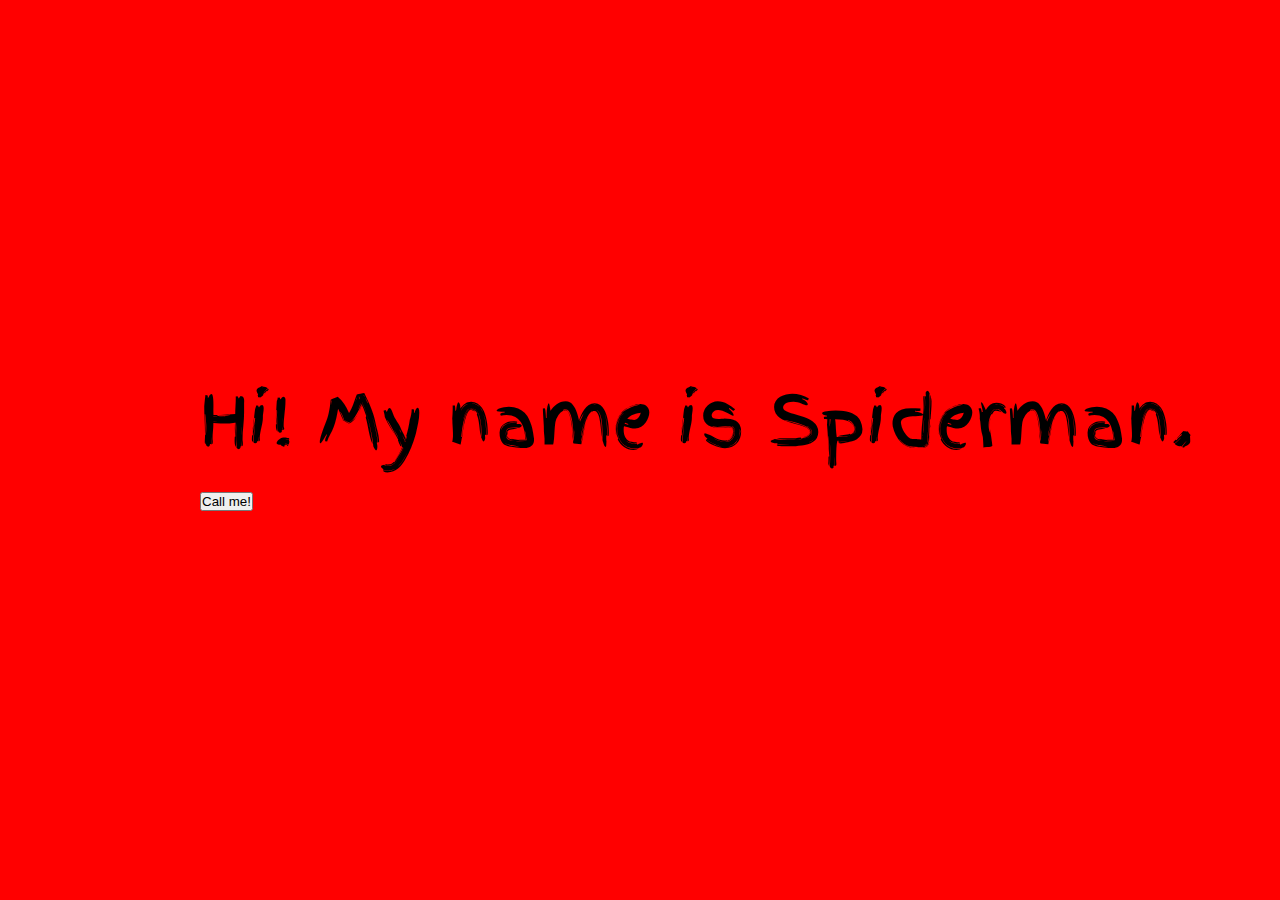
==== animation.html @ 3068c911 "update" ====
<!DOCTYPE html>
<html lang="en">

<head>
    <meta charset="UTF-8">
    <meta http-equiv="X-UA-Compatible" content="IE=edge">
    <meta name="viewport" content="width=device-width, initial-scale=1.0">
    <title>Spiderman!</title>
    <link rel="preconnect" href="https://fonts.googleapis.com">
    <link rel="preconnect" href="https://fonts.gstatic.com" crossorigin>
    <link href="https://fonts.googleapis.com/css2?family=Finger+Paint&display=swap" rel="stylesheet">
    <link href="https://cdn.jsdelivr.net/npm/bootstrap@5.3.0-alpha1/dist/css/bootstrap.min.css" rel="stylesheet"
        integrity="sha384-GLhlTQ8iRABdZLl6O3oVMWSktQOp6b7In1Zl3/Jr59b6EGGoI1aFkw7cmDA6j6gD" crossorigin="anonymous">
    <link rel="stylesheet" href="styles.css">
</head>

<body>
    <div class="container-fluid">
        <div class="row">
            <div class="image col-lg-6">
                <img class="hide" src="spiderman.png" alt="" width="200px">
            </div>
            <div class="name col-lg-6">
                Hi! My name is Spiderman.
                <button class="btn btn-lg btn-outline-dark" onclick="getImage()">Call me!</button>
            </div>
        </div>
    </div>
    <script src="index.js"></script>
</body>

</html>
---- styles.css ----
* {
  margin: 0;
  padding: 0;
}

.container-fluid {
  background-color: red;
}

.row {
    display: flex;
}

.image {
  min-height: 100vh;
}

.name {
  display: flex;
  align-items: flex-start;
  justify-content: center;
  flex-direction: column;
  font-size: 70px;
  font-family: "Finger Paint", cursive;
}

.hide {
  visibility: hidden;
}

.show {
  visibility: visible;
  display: inline;
  animation: spiderman 3s ease-in-out infinite alternate;
  /* main animation of the image */
}

.btn {
    margin: 20px 0;
}

@keyframes spiderman {
  from {
    width: 10%;
  }

  to {
    width: 95%;
  }
}

@media (max-width:992px) {
    .row {
        flex-direction: column-reverse;
    }
    .name {
        font-size: 50px;
    }
}

@media (max-width:400px) {
    .name {
        font-size: 40px;
    }
}
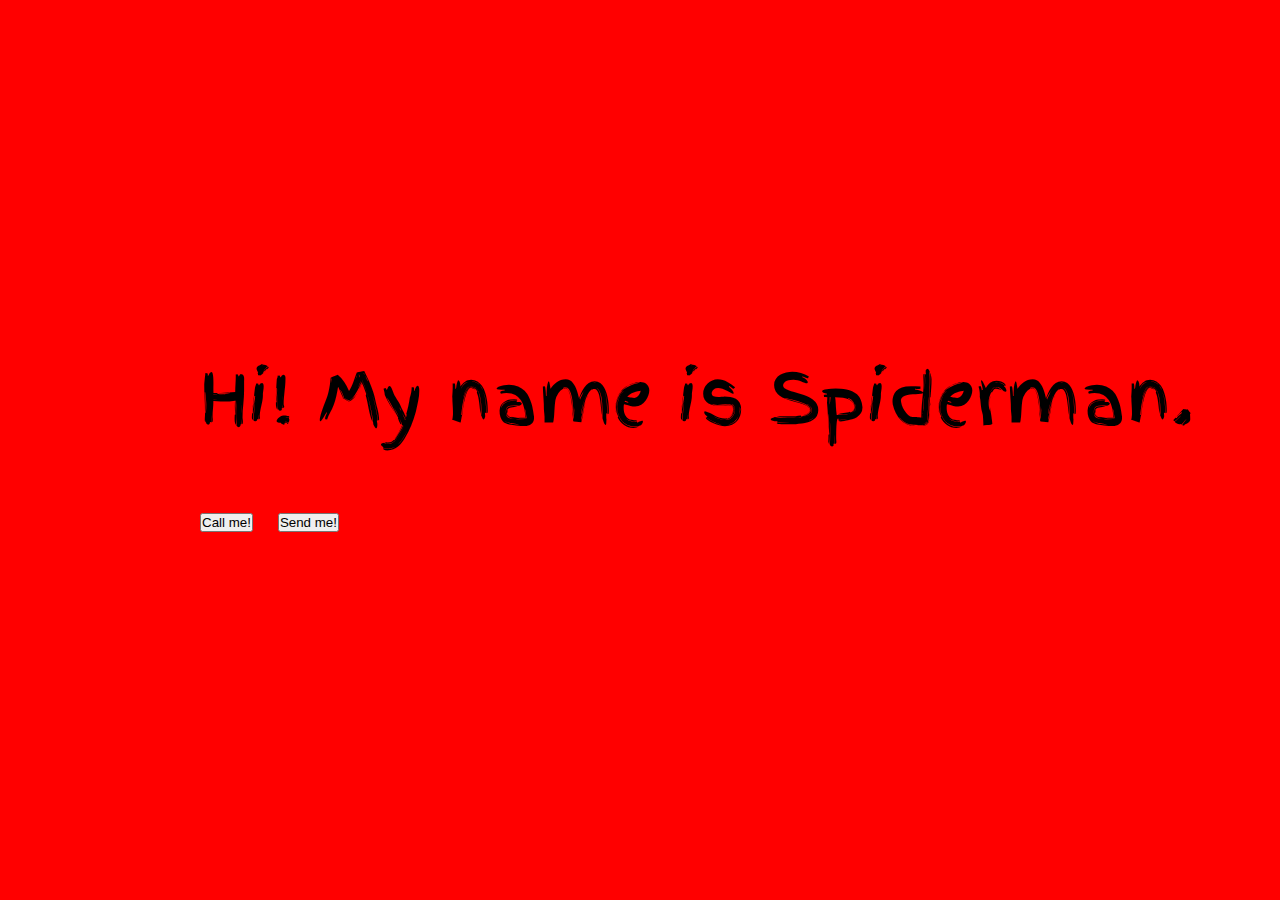
==== commit f80b9631: "update" ====
--- a/animation.html
+++ b/animation.html
@@ -9,6 +9,7 @@
     <link rel="preconnect" href="https://fonts.googleapis.com">
     <link rel="preconnect" href="https://fonts.gstatic.com" crossorigin>
     <link href="https://fonts.googleapis.com/css2?family=Finger+Paint&display=swap" rel="stylesheet">
+    <link rel="shortcut icon" href="spiderman.png" type="image/x-icon">
     <link href="https://cdn.jsdelivr.net/npm/bootstrap@5.3.0-alpha1/dist/css/bootstrap.min.css" rel="stylesheet"
         integrity="sha384-GLhlTQ8iRABdZLl6O3oVMWSktQOp6b7In1Zl3/Jr59b6EGGoI1aFkw7cmDA6j6gD" crossorigin="anonymous">
     <link rel="stylesheet" href="styles.css">
@@ -22,7 +23,10 @@
             </div>
             <div class="name col-lg-6">
                 Hi! My name is Spiderman.
-                <button class="btn btn-lg btn-outline-dark" onclick="getImage()">Call me!</button>
+                <div>
+                    <button class="btn btn-lg btn-outline-dark" onclick="call()">Call me!</button>
+                    <button class="btn btn-lg btn-outline-dark" onclick="send()">Send me!</button>
+                </div>
             </div>
         </div>
     </div>
